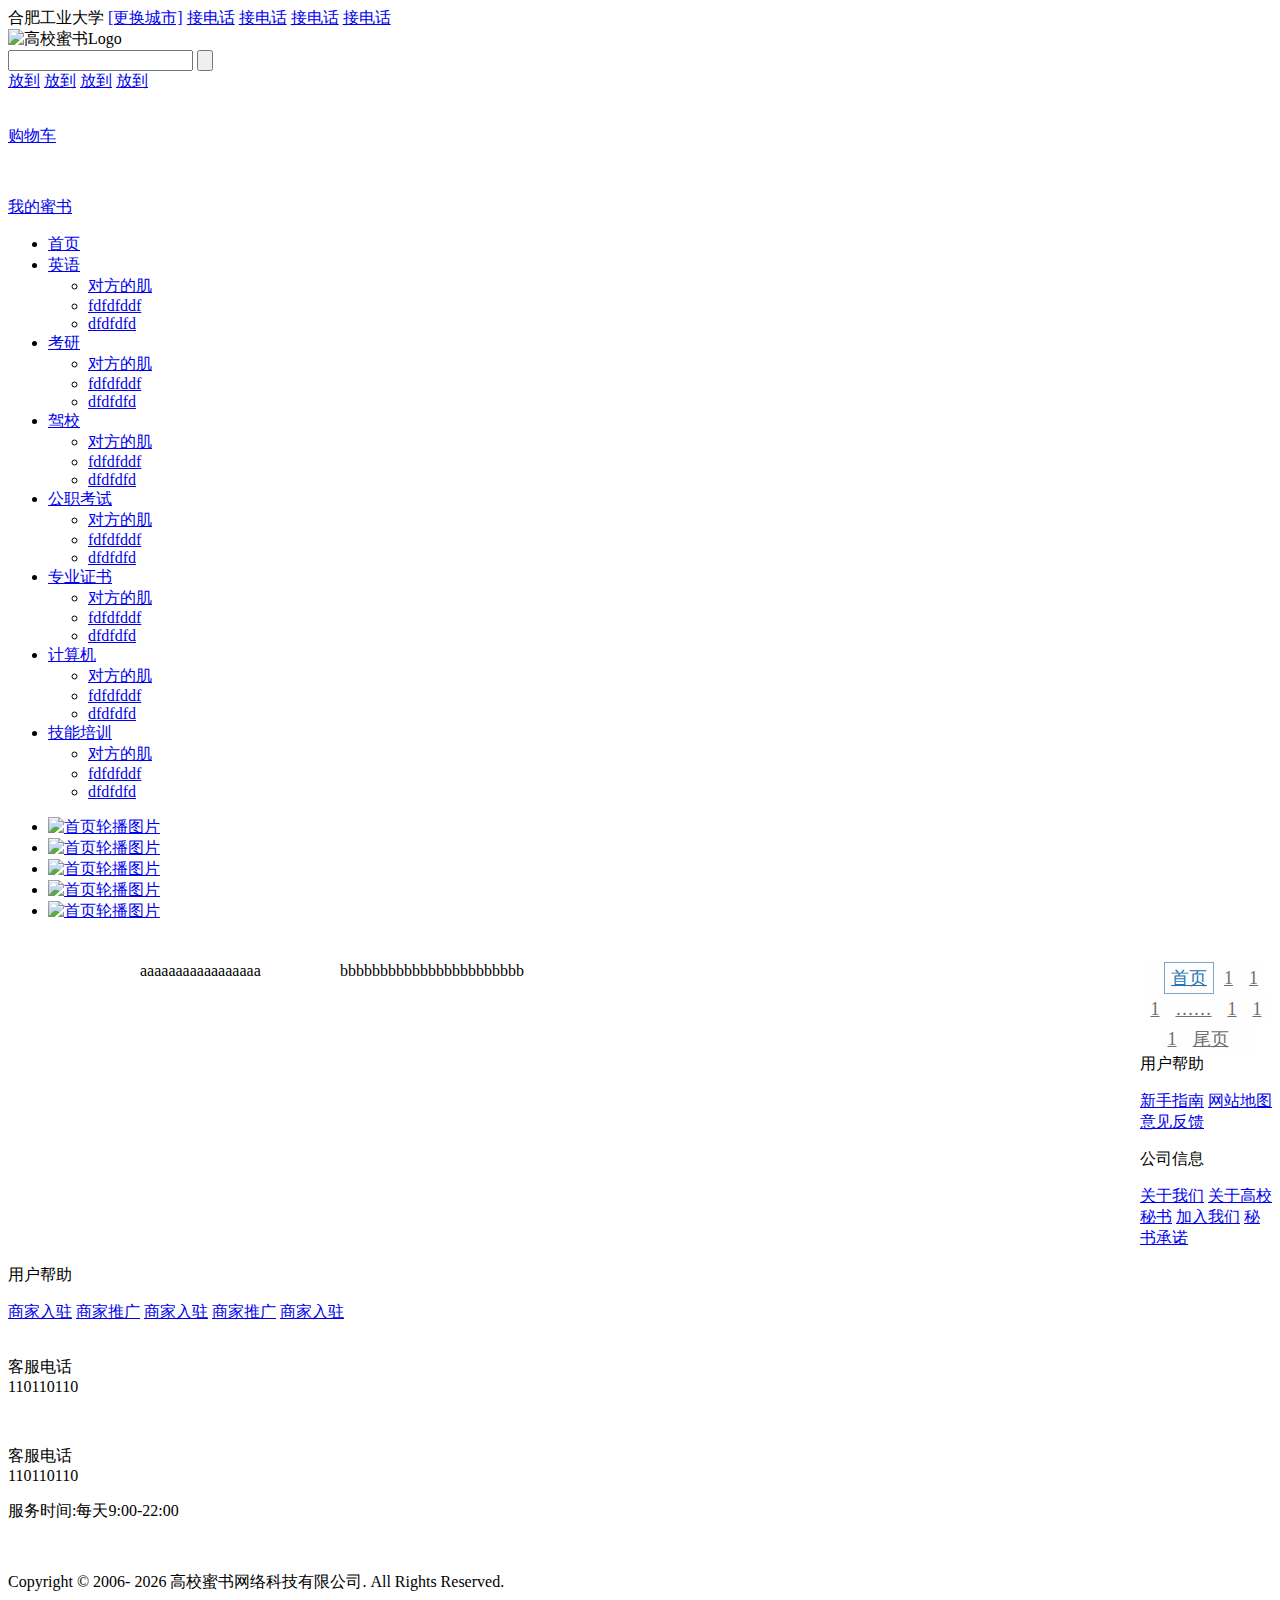
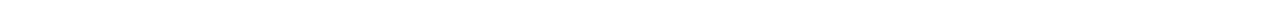
==== html/sub.html @ 79ea745c "add 70% sub.html" ====
<!DOCTYPE html>
<html>
<head lang="en">
    <meta charset="UTF-8">
    <title>高校蜜书</title>
    <link rel="stylesheet" href="../lib/normalize.css"/>
    <link rel="stylesheet" href="../css/public.css"/>
    <link rel="stylesheet" href="../css/sub.css"/>
</head>
<body>
<div id="header">
    <!--页面最顶部链接-->
    <div class="topLink">
        <span class="left">合肥工业大学</span>
        <a class="left" href="#">[更换城市]</a>
        <a class="right" href="#">接电话</a>
        <a class="right" href="#">接电话</a>
        <a class="right" href="#">接电话</a>
        <a class="right" href="#">接电话</a>
        <!--<span class="right"><a class="" href="#">接电话</a> | <a class="" href="#">接电话</a></span>-->
    </div>

    <!--蜜书Logo和搜索框等-->
    <div class="band">
        <img class="bandContent" src="../images/logo.png" alt="高校蜜书Logo"/>

        <div class="search bandContent">
            <form action="search.php">
                <input type="text" name="searchWord" id="searchInput"/>
                <input type="submit" name="searchSubmit" id="searchSubmit" value=""/>
            </form>
            <a class="down" href="#">放到</a>
            <a class="down" href="#">放到</a>
            <a class="down" href="#">放到</a>
            <a class="down" href="#">放到</a>
        </div>
        <a href="#" class="squareLink shoppingCar">
            <img src="../images/car.png" alt=""/>

            <p>购物车</p>
        </a>
        <a href="#" class="squareLink">
            <img src="../images/mi.png" alt=""/>

            <p>我的蜜书</p>
        </a>
    </div>

    <!--导航栏-->
    <div class="nav">
        <ul>
            <li>
                <a class="navLink" href="#">首页</a>
            </li>
            <li>
                <a class="navLink" href="#">英语</a>
                <ul class="downUl">
                    <li><a href="#">对方的肌</a></li>
                    <li><a href="#">fdfdfddf</a></li>
                    <li><a href="#">dfdfdfd</a></li>
                </ul>
            </li>
            <li>
                <a class="navLink" href="#">考研</a>
                <ul class="downUl">
                    <li><a href="#">对方的肌</a></li>
                    <li><a href="#">fdfdfddf</a></li>
                    <li><a href="#">dfdfdfd</a></li>
                </ul>
            </li>
            <li>
                <a class="navLink" href="#">驾校</a>
                <ul class="downUl">
                    <li><a href="#">对方的肌</a></li>
                    <li><a href="#">fdfdfddf</a></li>
                    <li><a href="#">dfdfdfd</a></li>
                </ul>
            </li>
            <li>
                <a class="navLink" href="#">公职考试</a>
                <ul class="downUl">
                    <li><a href="#">对方的肌</a></li>
                    <li><a href="#">fdfdfddf</a></li>
                    <li><a href="#">dfdfdfd</a></li>
                </ul>
            </li>
            <li>
                <a class="navLink" href="#">专业证书</a>
                <ul class="downUl">
                    <li><a href="#">对方的肌</a></li>
                    <li><a href="#">fdfdfddf</a></li>
                    <li><a href="#">dfdfdfd</a></li>
                </ul>
            </li>
            <li>
                <a class="navLink" href="#">计算机</a>
                <ul class="downUl">
                    <li><a href="#">对方的肌</a></li>
                    <li><a href="#">fdfdfddf</a></li>
                    <li><a href="#">dfdfdfd</a></li>
                </ul>
            </li>
            <li>
                <a class="navLink" href="#">技能培训</a>
                <ul class="downUl">
                    <li><a href="#">对方的肌</a></li>
                    <li><a href="#">fdfdfddf</a></li>
                    <li><a href="#">dfdfdfd</a></li>
                </ul>
            </li>
        </ul>
    </div>
</div>

<!--中央大图轮播-->
<div id="slide">
    <ul>
        <li><a href="#"><img src="../images/1.jpg" alt="首页轮播图片"/></a></li>
        <li><a href="#"><img src="../images/2.jpg" alt="首页轮播图片"/></a></li>
        <li><a href="#"><img src="../images/3.jpg" alt="首页轮播图片"/></a></li>
        <li><a href="#"><img src="../images/4.jpg" alt="首页轮播图片"/></a></li>
        <li><a href="#"><img src="../images/5.jpg" alt="首页轮播图片"/></a></li>
    </ul>
    <div class="arrow" id="prev"></div>
    <div class="arrow" id="next"></div>
</div>

<!--主体部分-->
<div class="content">
    <div class="main">
        <!--主题板块内容-->
        <div class="mainContent">
            <div class="leftBar">aaaaaaaaaaaaaaaaa</div>
            <div class="rightContent">bbbbbbbbbbbbbbbbbbbbbbb</div>
        </div>

        <div class="clearfloat"></div>
    </div>

    <!--翻页-->
    <div id="page">
        <a href="#" class="page">
            <img src="../images/prev_page.png" alt=""/>
        </a>
        <a href="#" class="page now">首页</a>
        <a href="#" class="page">1</a>
        <a href="#" class="page">1</a>
        <a href="#" class="page">1</a>
        <a href="#" class="page">……</a>
        <a href="#" class="page">1</a>
        <a href="#" class="page">1</a>
        <a href="#" class="page">1</a>
        <a href="#" class="page">尾页</a>
        <a href="#" class="page">
            <img src="../images/next_page.png" alt=""/>
        </a>
    </div>
</div>

<!--底部链接信息-->
<div id="footer">
    <div class="footerLink">
        <p>用户帮助</p>
        <a href="#">新手指南</a>
        <a href="#">网站地图</a>
        <a href="#">意见反馈</a>
    </div>
    <div class="footerLink">
        <p>公司信息</p>
        <a href="#">关于我们</a>
        <a href="#">关于高校秘书</a>
        <a href="#">加入我们</a>
        <a href="#">秘书承诺</a>
    </div>
    <div class="footerLink">
        <p>用户帮助</p>
        <a href="#">商家入驻</a>
        <a href="#">商家推广</a>
        <a href="#">商家入驻</a>
        <a href="#">商家推广</a>
        <a href="#">商家入驻</a>
    </div>

    <div class="link">
        <div class="service">
            <img src="../images/phone.png" alt=""/>

            <p>客服电话<br>110110110</p>
        </div>
        <div class="service">
            <img src="../images/email.png" alt=""/>

            <p>客服电话<br>110110110</p>
        </div>
        <p>服务时间:每天9:00-22:00</p>
    </div>

    <img class="qrcode" src="../images/qrcode.png" alt=""/>
    <div class="clearfloat"></div>
</div>

<p class="copy">
    Copyright © 2006-
    <script>document.write(new Date().getFullYear());</script>
    高校蜜书网络科技有限公司. All Rights Reserved.
</p>

<!--<script src="http://libs.baidu.com/jquery/1.8.3/jquery.min.js"></script>-->
<script src="../lib/jquery.min.js"></script>
<script src="../js/public.js"></script>
</body>
</html>
---- css/sub.css ----
.mainContent {
    width: 1000px;
    margin: 0 auto;
}

.leftBar {
    width: 180px;
    height: 300px;
    float: left;
}

.rightContent{
    width: 800px;
    height: 300px;
    margin-left: 20px;
    float: left;
}











#page {
    margin: 40px 0 60px 0;
    width: 100%;
    height: 32px;
    text-align: center;
    display: block;
}

.page {
    padding: 6px;
    line-height: 18px;
    font-size: 18px;
    color: #6d6d6d;
    display: inline-block;
    background-color: #fffefe;
}

.now {
    color: #2573b5;
    border: 1px solid #77a8d1;
}
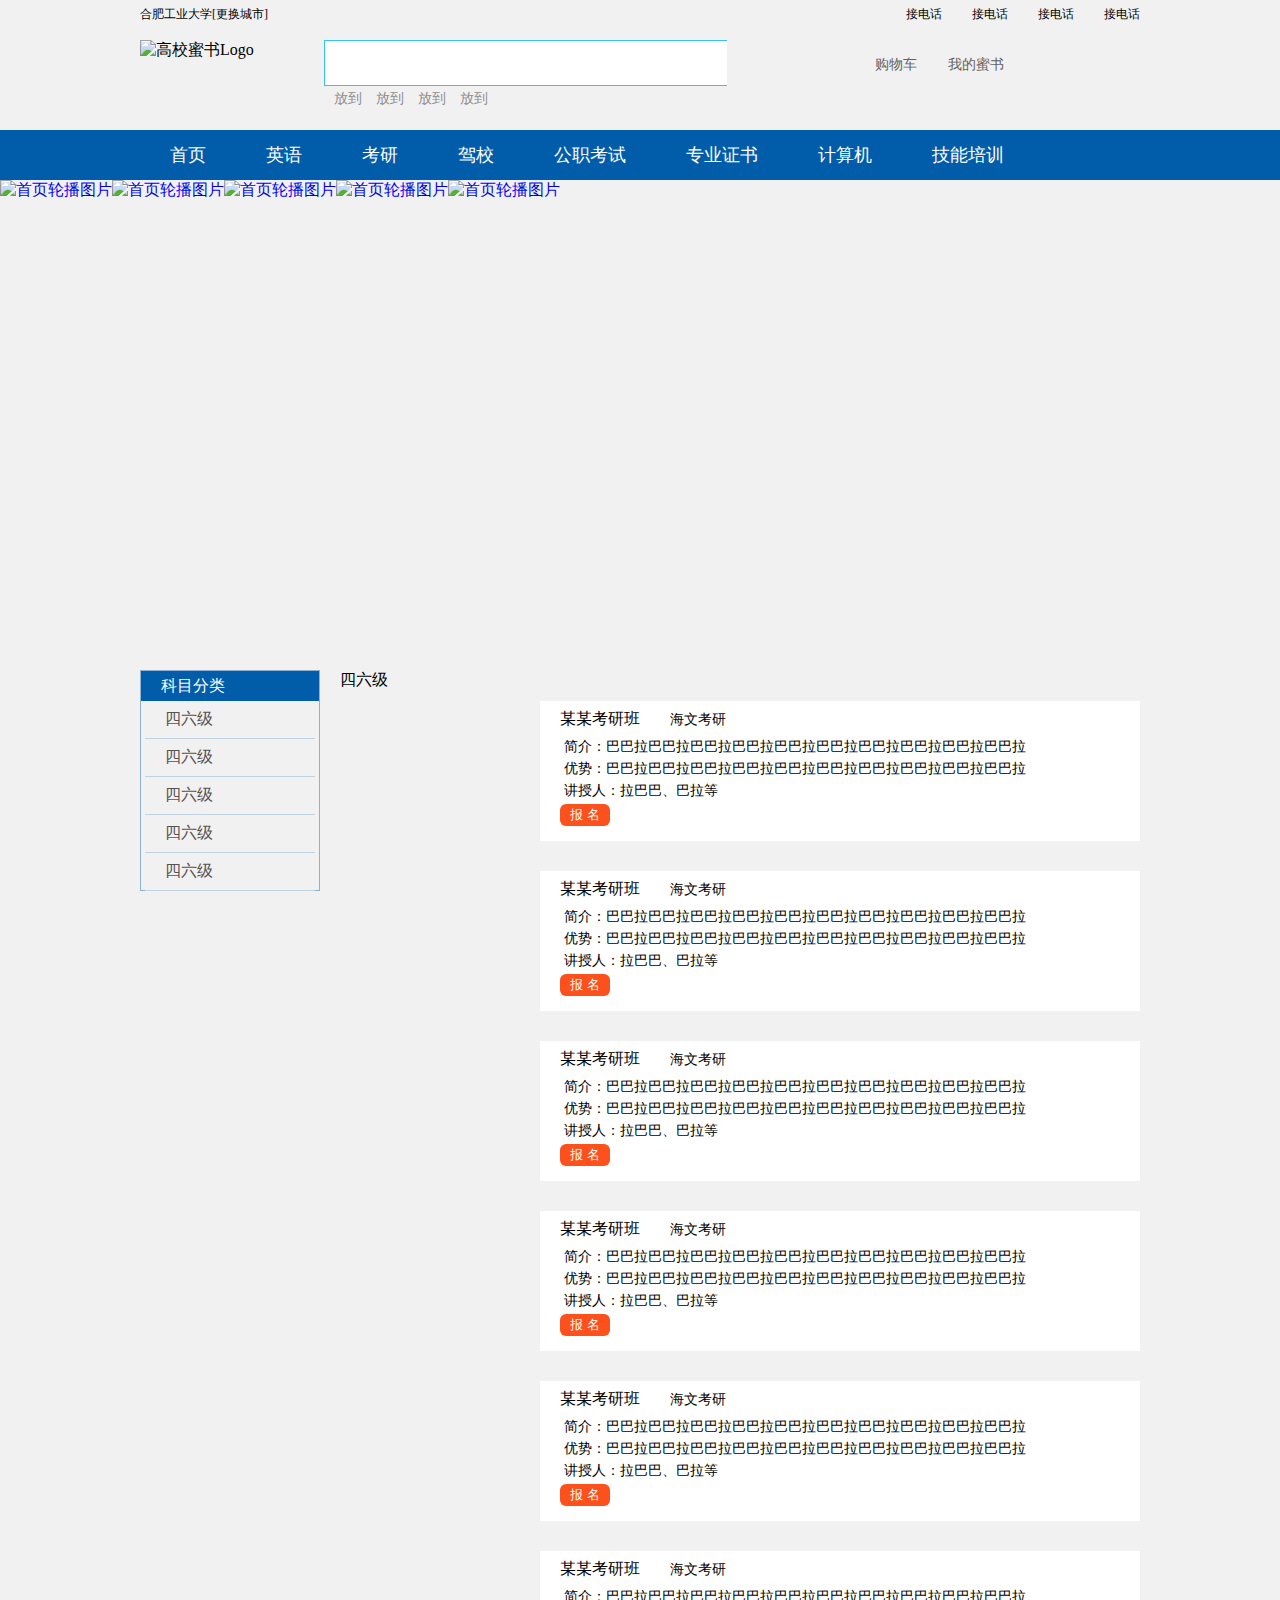
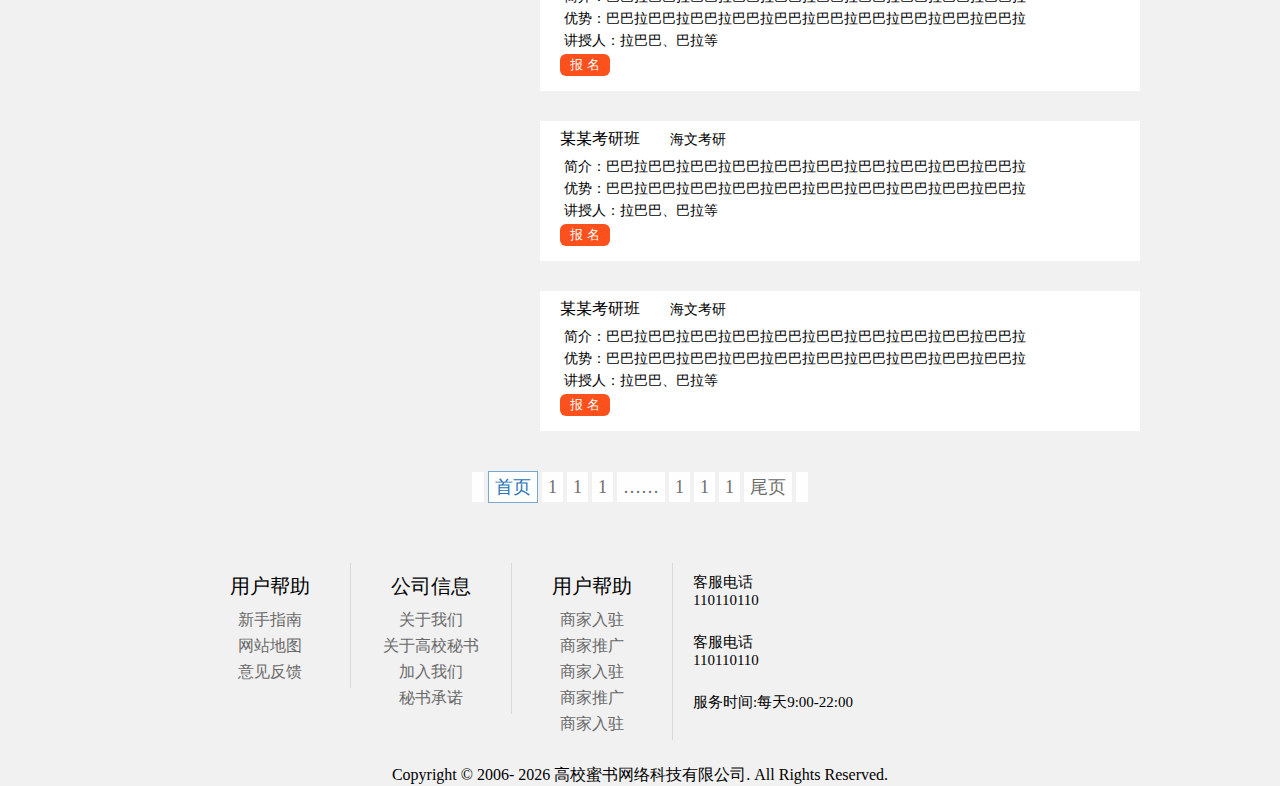
==== commit 50b851e6: "ohyea" ====
--- a/html/sub.html
+++ b/html/sub.html
@@ -17,7 +17,6 @@
         <a class="right" href="#">接电话</a>
         <a class="right" href="#">接电话</a>
         <a class="right" href="#">接电话</a>
-        <!--<span class="right"><a class="" href="#">接电话</a> | <a class="" href="#">接电话</a></span>-->
     </div>
 
     <!--蜜书Logo和搜索框等-->
@@ -129,11 +128,109 @@
 <div class="content">
     <div class="main">
         <!--主题板块内容-->
-        <div class="mainContent">
-            <div class="leftBar">aaaaaaaaaaaaaaaaa</div>
-            <div class="rightContent">bbbbbbbbbbbbbbbbbbbbbbb</div>
-        </div>
-
+        <div class="leftBar">
+            <p><img src="../images/column.png" alt=""/>科目分类</p>
+            <ul>
+                <li><a href="#">四六级</a></li>
+                <li><a href="#">四六级</a></li>
+                <li><a href="#">四六级</a></li>
+                <li><a href="#">四六级</a></li>
+                <li><a href="#">四六级</a></li>
+            </ul>
+        </div>
+        <div class="rightContent">
+            <p>四六级</p>
+            <ul>
+                <li>
+                    <a href="#"><img src="../images/cla.png" alt=""/></a>
+                    <div class="claContent">
+                        <p class="claTitle">某某考研班<span>海文考研</span></p>
+                        <p class="hehe">简介：巴巴拉巴巴拉巴巴拉巴巴拉巴巴拉巴巴拉巴巴拉巴巴拉巴巴拉巴巴拉</p>
+                        <p class="hehe">优势：巴巴拉巴巴拉巴巴拉巴巴拉巴巴拉巴巴拉巴巴拉巴巴拉巴巴拉巴巴拉</p>
+                        <p class="hehe">讲授人：拉巴巴、巴拉等</p>
+                        <button>报&nbsp;名</button>
+                    </div>
+                    <div class="clearfloat"></div>
+                </li>
+                <li>
+                    <a href="#"><img src="../images/cla.png" alt=""/></a>
+                    <div class="claContent">
+                        <p class="claTitle">某某考研班<span>海文考研</span></p>
+                        <p class="hehe">简介：巴巴拉巴巴拉巴巴拉巴巴拉巴巴拉巴巴拉巴巴拉巴巴拉巴巴拉巴巴拉</p>
+                        <p class="hehe">优势：巴巴拉巴巴拉巴巴拉巴巴拉巴巴拉巴巴拉巴巴拉巴巴拉巴巴拉巴巴拉</p>
+                        <p class="hehe">讲授人：拉巴巴、巴拉等</p>
+                        <button>报&nbsp;名</button>
+                    </div>
+                    <div class="clearfloat"></div>
+                </li>
+                <li>
+                    <a href="#"><img src="../images/cla.png" alt=""/></a>
+                    <div class="claContent">
+                        <p class="claTitle">某某考研班<span>海文考研</span></p>
+                        <p class="hehe">简介：巴巴拉巴巴拉巴巴拉巴巴拉巴巴拉巴巴拉巴巴拉巴巴拉巴巴拉巴巴拉</p>
+                        <p class="hehe">优势：巴巴拉巴巴拉巴巴拉巴巴拉巴巴拉巴巴拉巴巴拉巴巴拉巴巴拉巴巴拉</p>
+                        <p class="hehe">讲授人：拉巴巴、巴拉等</p>
+                        <button>报&nbsp;名</button>
+                    </div>
+                    <div class="clearfloat"></div>
+                </li>
+                <li>
+                    <a href="#"><img src="../images/cla.png" alt=""/></a>
+                    <div class="claContent">
+                        <p class="claTitle">某某考研班<span>海文考研</span></p>
+                        <p class="hehe">简介：巴巴拉巴巴拉巴巴拉巴巴拉巴巴拉巴巴拉巴巴拉巴巴拉巴巴拉巴巴拉</p>
+                        <p class="hehe">优势：巴巴拉巴巴拉巴巴拉巴巴拉巴巴拉巴巴拉巴巴拉巴巴拉巴巴拉巴巴拉</p>
+                        <p class="hehe">讲授人：拉巴巴、巴拉等</p>
+                        <button>报&nbsp;名</button>
+                    </div>
+                    <div class="clearfloat"></div>
+                </li>
+                <li>
+                    <a href="#"><img src="../images/cla.png" alt=""/></a>
+                    <div class="claContent">
+                        <p class="claTitle">某某考研班<span>海文考研</span></p>
+                        <p class="hehe">简介：巴巴拉巴巴拉巴巴拉巴巴拉巴巴拉巴巴拉巴巴拉巴巴拉巴巴拉巴巴拉</p>
+                        <p class="hehe">优势：巴巴拉巴巴拉巴巴拉巴巴拉巴巴拉巴巴拉巴巴拉巴巴拉巴巴拉巴巴拉</p>
+                        <p class="hehe">讲授人：拉巴巴、巴拉等</p>
+                        <button>报&nbsp;名</button>
+                    </div>
+                    <div class="clearfloat"></div>
+                </li>
+                <li>
+                    <a href="#"><img src="../images/cla.png" alt=""/></a>
+                    <div class="claContent">
+                        <p class="claTitle">某某考研班<span>海文考研</span></p>
+                        <p class="hehe">简介：巴巴拉巴巴拉巴巴拉巴巴拉巴巴拉巴巴拉巴巴拉巴巴拉巴巴拉巴巴拉</p>
+                        <p class="hehe">优势：巴巴拉巴巴拉巴巴拉巴巴拉巴巴拉巴巴拉巴巴拉巴巴拉巴巴拉巴巴拉</p>
+                        <p class="hehe">讲授人：拉巴巴、巴拉等</p>
+                        <button>报&nbsp;名</button>
+                    </div>
+                    <div class="clearfloat"></div>
+                </li>
+                <li>
+                    <a href="#"><img src="../images/cla.png" alt=""/></a>
+                    <div class="claContent">
+                        <p class="claTitle">某某考研班<span>海文考研</span></p>
+                        <p class="hehe">简介：巴巴拉巴巴拉巴巴拉巴巴拉巴巴拉巴巴拉巴巴拉巴巴拉巴巴拉巴巴拉</p>
+                        <p class="hehe">优势：巴巴拉巴巴拉巴巴拉巴巴拉巴巴拉巴巴拉巴巴拉巴巴拉巴巴拉巴巴拉</p>
+                        <p class="hehe">讲授人：拉巴巴、巴拉等</p>
+                        <button>报&nbsp;名</button>
+                    </div>
+                    <div class="clearfloat"></div>
+                </li>
+                <li>
+                    <a href="#"><img src="../images/cla.png" alt=""/></a>
+                    <div class="claContent">
+                        <p class="claTitle">某某考研班<span>海文考研</span></p>
+                        <p class="hehe">简介：巴巴拉巴巴拉巴巴拉巴巴拉巴巴拉巴巴拉巴巴拉巴巴拉巴巴拉巴巴拉</p>
+                        <p class="hehe">优势：巴巴拉巴巴拉巴巴拉巴巴拉巴巴拉巴巴拉巴巴拉巴巴拉巴巴拉巴巴拉</p>
+                        <p class="hehe">讲授人：拉巴巴、巴拉等</p>
+                        <button>报&nbsp;名</button>
+                    </div>
+                    <div class="clearfloat"></div>
+                </li>
+            </ul>
+        </div>
         <div class="clearfloat"></div>
     </div>
 
@@ -196,6 +293,7 @@
     </div>
 
     <img class="qrcode" src="../images/qrcode.png" alt=""/>
+
     <div class="clearfloat"></div>
 </div>
 
@@ -205,8 +303,41 @@
     高校蜜书网络科技有限公司. All Rights Reserved.
 </p>
 
+<div class="alertBg"></div>
+<div class="alert">
+    <div class="close"></div>
+    <p class="alertTitle">团购报名</p>
+    <form id="wocao">
+        <label for="name">姓名</label>
+        <input class="fuck" id="name" name="name" type="text"/>
+        <br/>
+        <label for="school">学校</label>
+        <input class="fuck" id="school" name="school" type="text"/>
+        <br/>
+        <label for="subject">专业</label>
+        <input class="fuck" id="subject" name="subject" type="text"/>
+        <br/>
+        <label for="phone">联系方式</label>
+        <input class="fuck" id="phone" name="phone" type="text"/>
+        <br/>
+        <label>性别</label>
+        <input name="sex" type="radio" checked="checked"/>男
+        <input name="sex" type="radio"/>女
+        <br/>
+        <p>组团价格更优惠</p>
+        <button id="sub">报名</button>
+    </form>
+
+    <div class="success">
+        <img src="../images/success.png" alt=""/>
+        <p>我们的课程顾问会在短时间内联系您，您可以向她咨询相关问题!</p>
+        <button>返回页面</button>
+    </div>
+</div>
+
 <!--<script src="http://libs.baidu.com/jquery/1.8.3/jquery.min.js"></script>-->
 <script src="../lib/jquery.min.js"></script>
 <script src="../js/public.js"></script>
+<script src="../js/sub.js"></script>
 </body>
 </html>--- a/css/public.css
+++ b/css/public.css
@@ -0,0 +1,406 @@
+* {
+    margin: 0;
+    padding: 0;
+}
+
+.clearfloat {
+    clear: both;
+    height: 0;
+    font-size: 1px;
+    line-height: 0px;
+}
+
+a {
+    text-decoration: none;
+}
+
+li {
+    list-style: none;
+}
+
+html, body {
+    background-color: #f1f1f1;
+    width: 100%;
+    height: 100%;
+}
+
+#header {
+    width: 100%;
+    height: 180px;
+}
+
+.topLink {
+    width: 1000px;
+    height: 28px;
+    margin: 0 auto;
+    line-height: 28px;
+    font-size: 12px;
+}
+
+.topLink * {
+    color: #000;
+}
+
+.topLink > .right {
+    float: right;
+    margin-left: 30px;
+}
+
+.topLink > .left {
+    float: left;
+}
+
+.band {
+    width: 1000px;
+    height: 90px;
+    margin: 12px auto 0 auto;
+}
+
+.bandContent {
+    float: left;
+}
+
+img.bandContent {
+    margin-right: 70px;
+}
+
+.bandContent form {
+    position: relative;
+}
+
+.bandContent .down {
+    display: inline-block;
+    color: #908d8e;
+    font-size: 14px;
+    margin-top: 50px;
+    margin-left: 10px;
+}
+
+#searchInput {
+    width: 374px;
+    height: 16px;
+    padding: 14px;
+    line-height: 16px;
+    font-size: 16px;
+    border: 1px solid #35c3ee;
+    border-right: none;
+    outline: none;
+    position: absolute;
+    left: 0;
+    top: 0;
+}
+
+#searchSubmit {
+    width: 70px;
+    height: 46px;
+    outline: none;
+    border: none;
+    position: absolute;
+    left: 395px;
+    top: 0;
+    background: url("../images/search.png");
+}
+
+.squareLink {
+    width: 56px;
+    height: 53px;
+    margin-left: 20px;
+    display: inline-block;
+    font-size: 14px;
+    text-align: center;
+    color: #636162;
+}
+
+.shoppingCar {
+    margin-left: 380px;
+}
+
+.nav {
+    width: 100%;
+    height: 50px;
+    background-color: #015daa;
+}
+
+.nav li {
+    list-style: none;
+}
+
+.nav > ul {
+    width: 1000px;
+    height: auto;
+    margin: 0 auto;
+}
+
+.nav > ul > li {
+    float: left;
+    padding: 0 30px;
+}
+
+.nav > ul > li > a {
+    font-size: 18px;
+    color: #fff;
+    line-height: 50px;
+    display: block;
+    height: 50px;
+}
+
+.downUl {
+    position: absolute;
+    z-index: 1;
+    display: none;
+}
+
+.downUl > li {
+    height: 34px;
+    width: 112px;
+    background-color: #f9a41d;
+    font-size: 14px;
+    padding: 0 10px;
+    margin-left: -30px;
+    border-bottom: 1px solid #e6b86d;
+}
+
+.downUl > li > a {
+    line-height: 34px;
+    font-size: 16px;
+    margin-left: 10px;
+    color: #fff;
+}
+
+#slide {
+    width: 100%;
+    height: 440px;
+    position: relative;
+    overflow: hidden;
+}
+
+#slide ul {
+    height: 100%;
+    position: absolute;
+}
+
+#slide ul li {
+    height: 440px;
+    float: left;
+    list-style: none;
+}
+
+#slide ul li a img {
+    width: 100%;
+    height: 100%;
+}
+
+.arrow {
+    width: 40px;
+    height: 56px;
+    cursor: pointer;
+    position: absolute;
+    top: 50%;
+    margin-top: -28px;
+}
+
+#prev {
+    left: 0;
+    background: url("../images/prev.png");
+}
+
+#next {
+    right: 0;
+    background: url("../images/next.png");
+}
+
+#footer {
+    width: 900px;
+    margin: 0 auto;
+}
+
+.footerLink {
+    width: 160px;
+    float: left;
+    /*background-color: skyblue;*/
+    border-right: 1px solid #ded7d7;
+    text-align: center;
+}
+
+.footerLink p {
+    margin: 10px 0;
+    font-size: 20px;
+}
+
+.footerLink a {
+    display: block;
+    color: #6a6969;
+    margin: 5px 0;
+}
+
+.link {
+    float: left;
+    margin-left: 20px;
+}
+
+.link > p {
+    margin-top: 10px;
+}
+
+.link p {
+    font-size: 15px;
+}
+
+.service {
+    height: 50px;
+    margin-top: 10px;
+}
+
+.service img {
+    float: left;
+    margin-right: 5px;
+    display: inline-block;
+}
+
+.service p {
+    float: left;
+    display: inline-block;
+}
+
+.qrcode {
+    margin: 10px 0 0 10px;
+}
+
+.copy {
+    width: 100%;
+    margin: 25px 0;
+    text-align: center;
+}
+
+.alertBg {
+    background-color: #000;
+    width: 100%;
+    height: 100%;
+    left: 0;
+    top: 0;
+    display: none;
+    filter: alpha(opacity=50);
+    opacity: 0.5;
+    z-index: 98;
+    position: fixed !important;
+    position: absolute;
+}
+
+.alert {
+    background-color: #f1f1f1;
+    z-index: 99;
+    width: 500px;
+    height: 380px;
+    left: 50%;
+    top: 50%;
+    display: none;
+    margin-left: -250px;
+    margin-top: -180px;
+    position: fixed;
+}
+
+.close{
+    width: 30px;
+    height: 30px;
+    position: absolute;
+    top: 10px;
+    right: 10px;
+    background: url("../images/close.png");
+    cursor: pointer;
+}
+
+.alertTitle{
+    font-size: 24px;
+    color: #0067ac;
+    text-align: center;
+    margin-top: 20px;
+}
+
+
+.alert form{
+    width: 400px;
+    height: 300px;
+    margin: 20px 50px;
+}
+
+.alert label{
+    width: 70px;
+    height: 36px;
+    padding: 0 15px;
+    text-align: right;
+    display: inline-block;
+}
+
+.fuck{
+    outline: none;
+    border-radius: 4px;
+    height: 20px;
+    width: 200px;
+    line-height: 20px;
+    padding: 5px 10px;
+}
+
+.alert form>p{
+    text-align: center;   
+}
+
+#sub{
+    width: 220px;
+    height: 36px;
+    color: #fff;
+    background-color: #fc8b05;
+    outline: none;
+    border: 1px #ad7129 solid;
+    margin: 5px 0 0 104px;
+}
+
+.success{
+    display: none;
+    width: 380px;
+    height: 300px;
+    margin: 20px 0 0 60px;
+}
+
+.success img{
+    display: inline-block;
+    width: 380px;
+    height: 70px;
+}
+
+.success p{
+    text-indent: 2em;
+    font-size: 18px;
+    margin: 10px 0;
+}
+
+.success button{
+    width: 220px;
+    height: 36px;
+    color: #fff;
+    background-color: #fc8b05;
+    outline: none;
+    border: 1px #ad7129 solid;
+    margin: 5px 0 0 82px;
+}
+
+#page {
+    margin: 10px 0 60px 0;
+    width: 100%;
+    height: 32px;
+    text-align: center;
+    display: block;
+}
+
+.page {
+    padding: 6px;
+    line-height: 18px;
+    font-size: 18px;
+    color: #6d6d6d;
+    display: inline-block;
+    background-color: #fffefe;
+}
+
+.now {
+    color: #2573b5;
+    border: 1px solid #77a8d1;
+}--- a/css/sub.css
+++ b/css/sub.css
@@ -1,49 +1,97 @@
-.mainContent {
+.main {
     width: 1000px;
-    margin: 0 auto;
+    margin: 50px auto 0 auto;
 }
 
 .leftBar {
-    width: 180px;
-    height: 300px;
+    width: 178px;
+    border: #8bb2d2 1px solid;
     float: left;
 }
 
-.rightContent{
+.leftBar > p {
+    width: 100%;
+    height: 30px;
+    background-color: #015daa;
+    color: #fff;
+    line-height: 30px;
+    font-size: 16px;
+}
+
+.leftBar > p > img {
+    position: relative;
+    top: 2px;
+    margin: 0 10px;
+}
+
+.leftBar > ul {
+    width: 170px;
+    margin: 0 4px;
+    margin-bottom: -1px;
+}
+
+.leftBar > ul > li {
+    padding: 8px 20px;
+    border-bottom: 1px #bfd2e1 solid;
+}
+
+.leftBar > ul > li > a {
+    font-size: 16px;
+    color: #565252;
+}
+
+.rightContent {
     width: 800px;
-    height: 300px;
     margin-left: 20px;
     float: left;
 }
 
-
-
-
-
-
-
-
-
-
-
-#page {
-    margin: 40px 0 60px 0;
-    width: 100%;
-    height: 32px;
-    text-align: center;
-    display: block;
+.rightContent > ul {
+    margin-top: 10px;
 }
 
-.page {
-    padding: 6px;
-    line-height: 18px;
-    font-size: 18px;
-    color: #6d6d6d;
-    display: inline-block;
-    background-color: #fffefe;
+.rightContent > ul > li {
+    width: 100%;
+    height: 140px;
+    margin-bottom: 30px;
 }
 
-.now {
-    color: #2573b5;
-    border: 1px solid #77a8d1;
+.rightContent > ul > li > a {
+    display: inline-block;
+    float: left;
+    width: 200px;
+    height: 140px;
+}
+
+.claContent {
+    width: 580px;
+    height: 140px;
+    padding-left: 20px;
+    float: right;
+    background-color: #fff;
+}
+
+.claTitle {
+    margin: 8px 0;
+}
+
+.claTitle > span {
+    display: inline-block;
+    margin-left: 30px;
+    font-size: 14px;
+}
+
+.hehe {
+    margin: 4px;
+    font-size: 14px;
+    font-family: "楷体";
+}
+
+.claContent > button {
+    background-color: #fc511d;
+    color: #fff;
+    border: none;
+    outline: none;
+    padding: 2px 10px;
+    border-radius: 6px;
 }